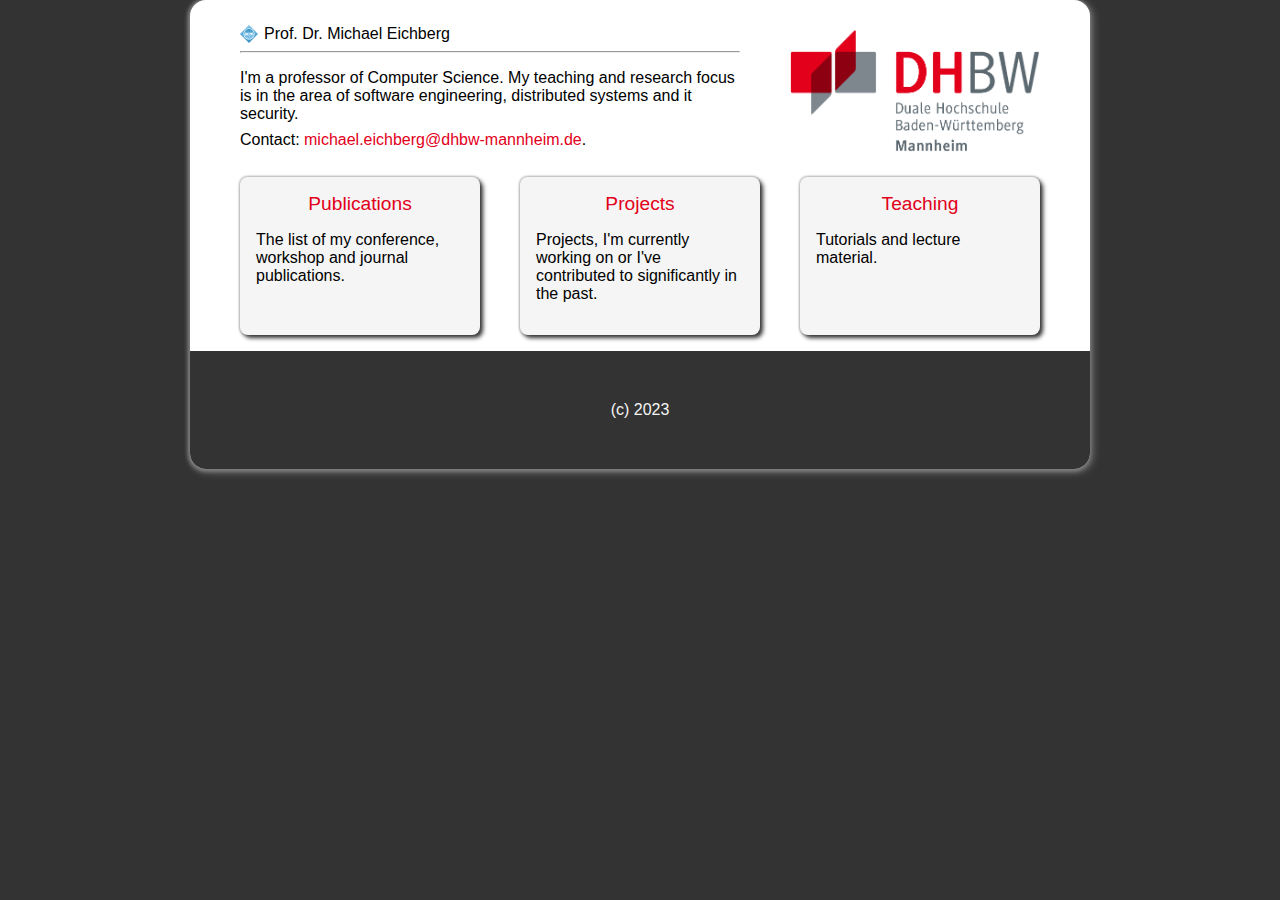
==== index.html @ 2b6a1f26 "initial version" ====
<!DOCTYPE html>
<html>

<head>
    <meta charset="utf-8">
    <title>Prof. Dr. Michael Eichberg - Teaching</title>
    <link rel="stylesheet" href="site.css">
    <style>
        .areas {
            display: flex;
            flex-wrap: wrap;
            width: 100%;
            justify-content: space-between;
        }

        .area {
            box-sizing: border-box;
            width: 30%;
            background-color: whitesmoke;
            padding: 1em;
            border-radius: 0.5em;
            box-shadow: 3px 3px 4px #333, -1px 1px 2px #CCC , -1px -1px 2px #CCC, 1px -1px 2px #CCC ;
        }
        .area:has(a:hover) {
            box-shadow: 3px 3px 4px #333, -3px 3px 4px #CCC , -3px -3px 4px #CCC, 3px -3px 4px #CCC ;
            transition: all 0.2s ease-in-out;
        }
        .area>a {
            width: 100%;
            text-align: center;
            display: block;
            font-size: larger;
        }
        </style>
</head>

<body>

    <div class="header">
        <a href="https://dl.acm.org/profile/81100632194"><img src="acm.svg" style="width:18px;position: absolute;" /></a>
        <span style="font-weight: 400;margin-left: 24px;"> Prof. Dr. Michael Eichberg</span>
        
        <a href="https://www.dhbw-mannheim.de"><img src="logo.png" width="250px"
                style="float: right; margin-left: 50px;margin-top:5px;margin-bottom:25px"> </a>
        <hr>
        <p class="bio">I'm a professor of Computer Science. My teaching and
            research focus is in the area of software engineering, distributed systems and it security.
        </p>
        <p class="my-email">
            Contact: <tt>michael.eichberg</tt><span></span><tt>@</tt><span></span><tt>dhbw-mannheim.de</tt>.
        </p>

    </div>

    <section class="areas" style="display: flex;">
        <section class="area">
            <a href="publications.html">Publications</a>
            <p>
                The list of my conference, workshop and journal publications.
            </p>
        </section>
        <section class="area">
            <a href="projects.html">Projects</a>
            <p>
                Projects, I'm currently working on or I've contributed to significantly in the past.
            </p>
        </section>
        <section class="area">
            <a href="teaching.html">Teaching</a>
            <p>
                Tutorials and lecture material.
            </p>
        </section>
    </section>

    <div class="footer">
        <div id="copyright">(c) 2023</div>
    </div>

</body>

</html>
---- site.css ----
html {
    scroll-behavior: smooth;
    background-color: #333;
}

body {
    font-family: 'Gill Sans', 'Gill Sans MT', Calibri, 'Trebuchet MS', sans-serif;
    background-color: white;
    font-size: 12pt;
    font-weight: 300;
    padding-left: 50px;
    padding-right: 50px;
    padding-top: 25px;
    max-width: 800px;
    margin: auto;
    box-shadow: 2px 2px 8px gray, -1px 2px 4px gray, -1px -1px 4px gray;
    border-radius: 1em;
}

nav {
    width: 100%;
    display: flex;
    justify-content: space-between;
    background-color: whitesmoke;
    border-radius: 0.5em;
    padding: 1em;
    margin-bottom: 25px;
    margin-top: 35px;
    box-sizing: border-box;
    font-size: larger;
    font-weight: bolder;
    box-shadow: 3px 3px 4px #333, -1px 1px 2px #CCC, -1px -1px 2px #CCC, 1px -1px 2px #CCC;
    transition:all 0.3s;
    position: relative;
}

nav>a {
    width: 200px;
    text-align: center;
}

nav:has(a:hover) {
    box-shadow: 3px 3px 4px #333, -3px 3px 4px #CCC, -3px -3px 4px #CCC, 3px -3px 4px #CCC;
    transition: all 0.3s;
}

nav>a.current-page {
    color: black;
    pointer-events: none;
}

h1 {
    font-size: x-large;
}

li {
    margin-bottom: 1em;
}

p.bio {
    margin-bottom: 0.5em;
}

p.my-email {
    margin-top: 0;
    margin-bottom: 1em;
}

p.my-email tt {
    font-family: 'Gill Sans', 'Gill Sans MT', Calibri, 'Trebuchet MS', sans-serif;
    color: rgb(226, 0, 26);
}

section.projects,
section.awards,
section.courses,
section.publications {
    margin-bottom: 14pt;
    display: flex;
    flex-wrap: wrap;
    flex-direction: row;
    justify-content: space-between;
    align-content: flex-start;
    gap: 14pt;
    counter-reset: publication;
}

section.projects::after,
section.awards::after,
section.courses::after,
section.publications::after {
    content: "";
    flex: auto;
    flex-basis: 232px;
    box-sizing: border-box;
    flex-grow: 0;
}

section.course,
section.award,
section.project,
section.publication {
    margin-bottom: 14pt;
    width: 200px;
    background-color: whitesmoke;
    padding: 1em;
    border-radius: 0.5em;
    box-shadow: 3px 3px 4px #333, -1px 1px 2px #CCC, -1px -1px 2px #CCC, 1px -1px 2px #CCC;
    transition: all 0.3s;
}

section.entry::before {
    counter-increment: publication;
    content: "[" counter(publication)"] ";
    font-weight: 400;
    color: #333;
}

:is(section.course,
    section.award,
    section.project,
    section.publication):has(a:hover) {
    box-shadow: 3px 3px 4px #333, -3px 3px 4px #CCC, -3px -3px 4px #CCC, 3px -3px 4px #CCC;
    transition: all 0.3s;
}

section em {
    font-weight: 500;
}

p.authors {
    font-style: italic;
    margin-top: 0.25em;
    font-weight: 350;
    margin-bottom: 0.3em;
}

p.publisher {
    font-weight: 400;
    margin-top: 0.25em;
    margin-bottom: 0.25em;
}

details {
    position: relative;
}

details p {
    position: absolute;
    width: 600px;
    background-color: rgb(104, 98, 98);
    color: white;
    padding: 1em;
    border-radius: 0.5em;
    box-shadow: 4px 4px 6px gray, -4px 4px 6px gray;
}

a:link,
a:visited {
    font-variant: normal;
    text-decoration: none;
    font-weight: 400;
    font-style: normal;
    color: rgb(226, 0, 26);
}

a:hover {
    text-decoration: underline;
}

.footer {
    width: calc(100% + 100px);
    margin-top: 1em;
    padding-top: 50px;
    padding-bottom: 50px;
    background-color: #333;
    color: whitesmoke;
    text-align: center;
    position: relative;
    left: -50px;
    border-radius: 0 0 1em 1em;
}
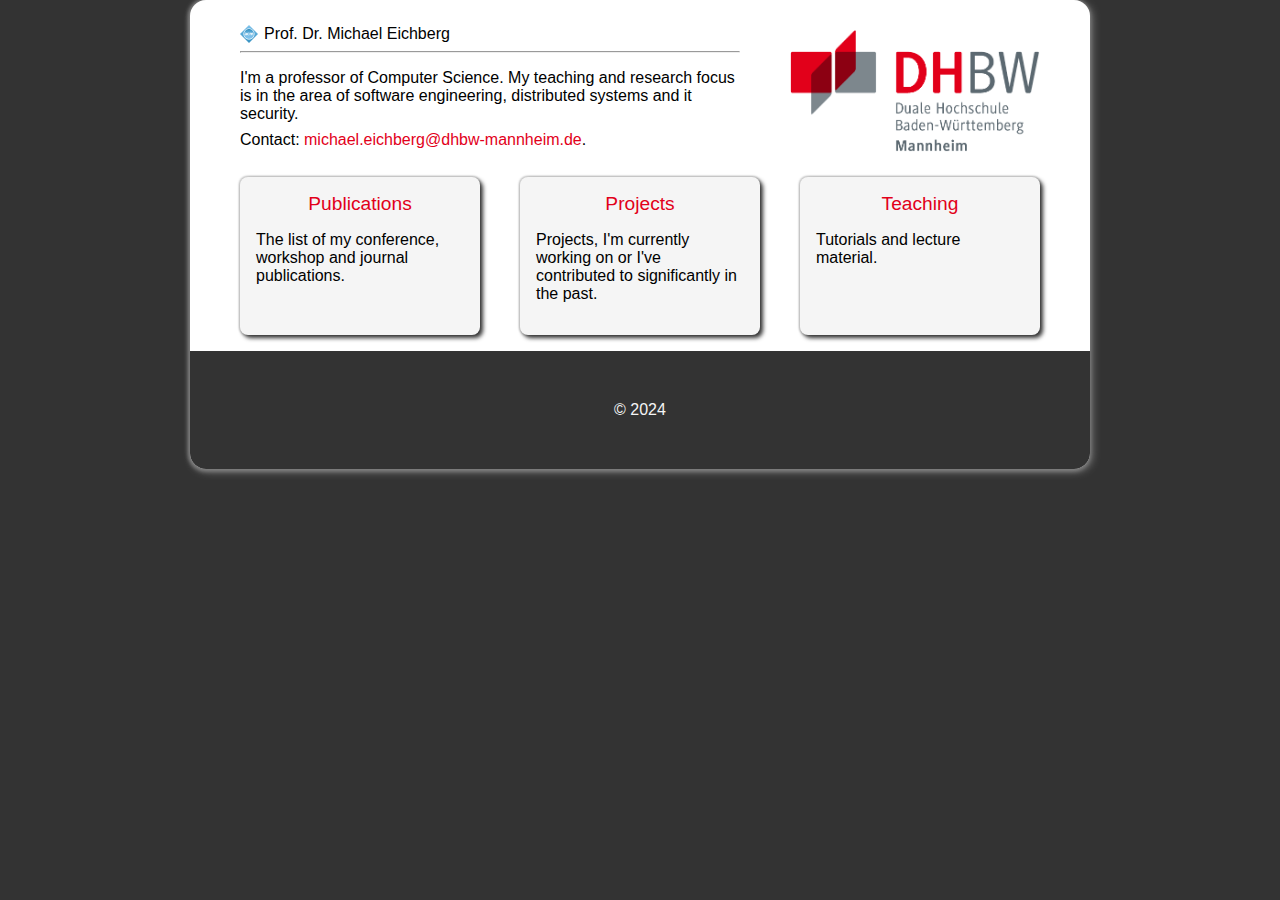
==== commit ef56ac5c: "fixes" ====
--- a/index.html
+++ b/index.html
@@ -36,7 +36,7 @@
 
 <body>
 
-    <div class="header">
+    <header>
         <a href="https://dl.acm.org/profile/81100632194"><img src="acm.svg" style="width:18px;position: absolute;" /></a>
         <span style="font-weight: 400;margin-left: 24px;"> Prof. Dr. Michael Eichberg</span>
         
@@ -49,10 +49,9 @@
         <p class="my-email">
             Contact: <tt>michael.eichberg</tt><span></span><tt>@</tt><span></span><tt>dhbw-mannheim.de</tt>.
         </p>
+    </header>
 
-    </div>
-
-    <section class="areas" style="display: flex;">
+    <div class="areas" style="display: flex;">
         <section class="area">
             <a href="publications.html">Publications</a>
             <p>
@@ -71,11 +70,11 @@
                 Tutorials and lecture material.
             </p>
         </section>
-    </section>
+    </div>
 
-    <div class="footer">
-        <div id="copyright">(c) 2023</div>
-    </div>
+    <footer>
+        <div id="copyright">&copy; 2024</div>
+    </footer>
 
 </body>
 
--- a/site.css
+++ b/site.css
@@ -53,8 +53,14 @@
     font-size: x-large;
 }
 
+ul {
+    padding-inline-start: 1em;
+}
+
 li {
-    margin-bottom: 1em;
+    line-height: 1em;
+    padding-left: 0.1em;
+    margin-bottom: 0.25em;
 }
 
 p.bio {
@@ -71,10 +77,10 @@
     color: rgb(226, 0, 26);
 }
 
-section.projects,
-section.awards,
-section.courses,
-section.publications {
+div.projects,
+div.awards,
+div.courses,
+div.publications {
     margin-bottom: 14pt;
     display: flex;
     flex-wrap: wrap;
@@ -85,10 +91,10 @@
     counter-reset: publication;
 }
 
-section.projects::after,
-section.awards::after,
-section.courses::after,
-section.publications::after {
+div.projects::after,
+div.awards::after,
+div.courses::after,
+div.publications::after {
     content: "";
     flex: auto;
     flex-basis: 232px;
@@ -97,6 +103,7 @@
 }
 
 section.course,
+section.homework,
 section.award,
 section.project,
 section.publication {
@@ -109,6 +116,10 @@
     transition: all 0.3s;
 }
 
+section.homework {
+    background-color: rgba(128, 128, 128, 0.299);
+}
+
 section.entry::before {
     counter-increment: publication;
     content: "[" counter(publication)"] ";
@@ -117,6 +128,7 @@
 }
 
 :is(section.course,
+    section.homework,
     section.award,
     section.project,
     section.publication):has(a:hover) {
@@ -146,11 +158,9 @@
 }
 
 details p {
-    position: absolute;
-    width: 600px;
     background-color: rgb(104, 98, 98);
     color: white;
-    padding: 1em;
+    padding: 0.5em;
     border-radius: 0.5em;
     box-shadow: 4px 4px 6px gray, -4px 4px 6px gray;
 }
@@ -168,7 +178,7 @@
     text-decoration: underline;
 }
 
-.footer {
+footer {
     width: calc(100% + 100px);
     margin-top: 1em;
     padding-top: 50px;
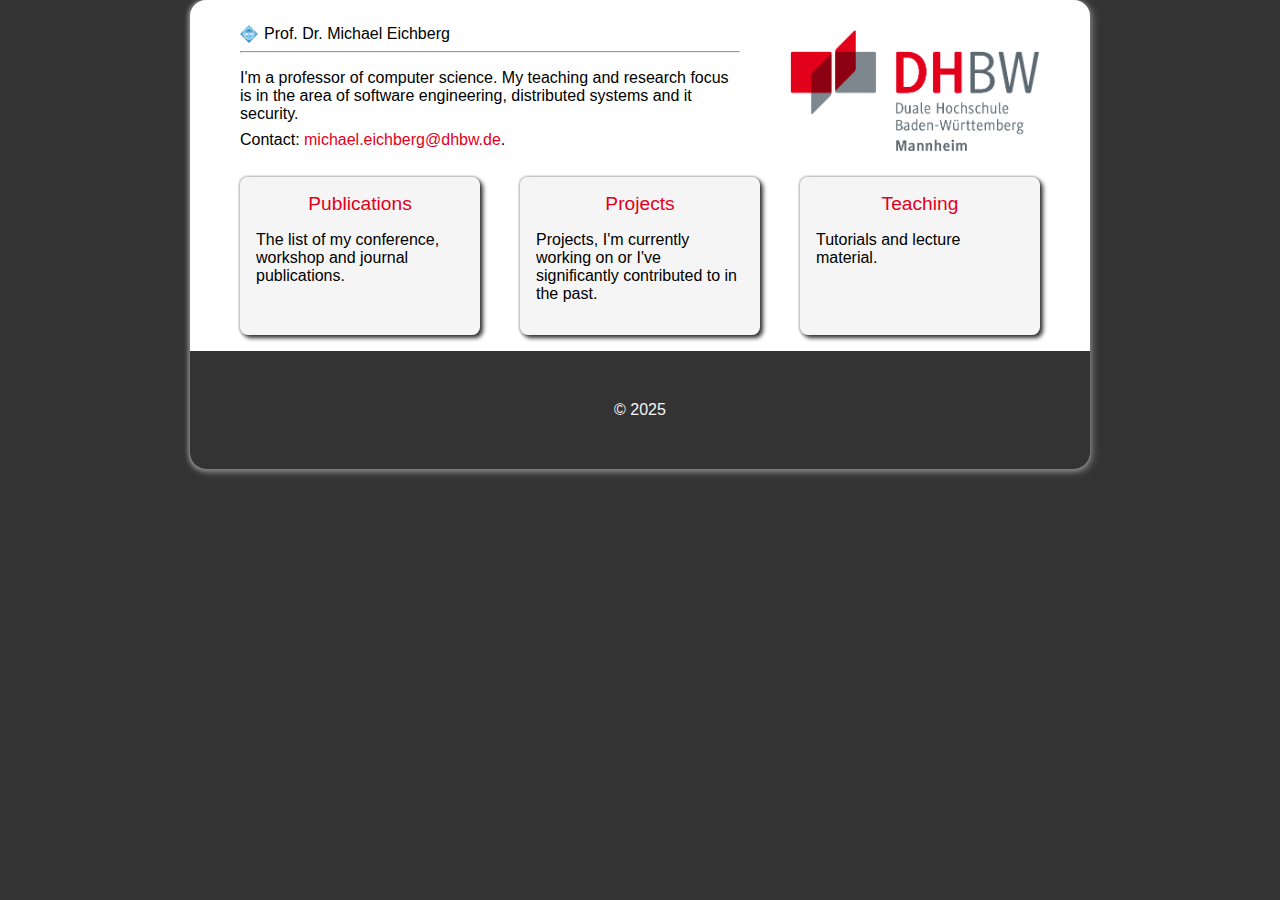
==== commit 72f2034a: "major fixes" ====
--- a/index.html
+++ b/index.html
@@ -19,19 +19,21 @@
             background-color: whitesmoke;
             padding: 1em;
             border-radius: 0.5em;
-            box-shadow: 3px 3px 4px #333, -1px 1px 2px #CCC , -1px -1px 2px #CCC, 1px -1px 2px #CCC ;
+            box-shadow: 3px 3px 4px #333, -1px 1px 2px #CCC, -1px -1px 2px #CCC, 1px -1px 2px #CCC;
+
+            &:has(a:hover) {
+                box-shadow: 3px 3px 4px #333, -3px 3px 4px #CCC, -3px -3px 4px #CCC, 3px -3px 4px #CCC;
+                transition: all 0.2s ease-in-out;
+            }
+
+            &>a {
+                width: 100%;
+                text-align: center;
+                display: block;
+                font-size: larger;
+            }
         }
-        .area:has(a:hover) {
-            box-shadow: 3px 3px 4px #333, -3px 3px 4px #CCC , -3px -3px 4px #CCC, 3px -3px 4px #CCC ;
-            transition: all 0.2s ease-in-out;
-        }
-        .area>a {
-            width: 100%;
-            text-align: center;
-            display: block;
-            font-size: larger;
-        }
-        </style>
+    </style>
 </head>
 
 <body>
@@ -43,15 +45,15 @@
         <a href="https://www.dhbw-mannheim.de"><img src="logo.png" width="250px"
                 style="float: right; margin-left: 50px;margin-top:5px;margin-bottom:25px"> </a>
         <hr>
-        <p class="bio">I'm a professor of Computer Science. My teaching and
+        <p class="bio">I'm a professor of computer science. My teaching and
             research focus is in the area of software engineering, distributed systems and it security.
         </p>
         <p class="my-email">
-            Contact: <tt>michael.eichberg</tt><span></span><tt>@</tt><span></span><tt>dhbw-mannheim.de</tt>.
+            Contact: <tt>michael.eichberg</tt><span></span><tt>@</tt><span></span><tt>dhbw.de</tt>.
         </p>
     </header>
 
-    <div class="areas" style="display: flex;">
+    <div class="areas">
         <section class="area">
             <a href="publications.html">Publications</a>
             <p>
@@ -61,7 +63,7 @@
         <section class="area">
             <a href="projects.html">Projects</a>
             <p>
-                Projects, I'm currently working on or I've contributed to significantly in the past.
+                Projects, I'm currently working on or I've significantly contributed to in the past.
             </p>
         </section>
         <section class="area">
@@ -73,7 +75,7 @@
     </div>
 
     <footer>
-        <div id="copyright">&copy; 2024</div>
+        <div id="copyright">&copy; 2025</div>
     </footer>
 
 </body>
--- a/site.css
+++ b/site.css
@@ -32,22 +32,23 @@
     box-shadow: 3px 3px 4px #333, -1px 1px 2px #CCC, -1px -1px 2px #CCC, 1px -1px 2px #CCC;
     transition:all 0.3s;
     position: relative;
+
+    >a {
+    width: 200px;
+    text-align: center;
+    &.current-page {
+        color: black;
+        pointer-events: none;
+    }
+    
 }
 
-nav>a {
-    width: 200px;
-    text-align: center;
-}
-
-nav:has(a:hover) {
+&:has(a:hover) {
     box-shadow: 3px 3px 4px #333, -3px 3px 4px #CCC, -3px -3px 4px #CCC, 3px -3px 4px #CCC;
     transition: all 0.3s;
 }
+}
 
-nav>a.current-page {
-    color: black;
-    pointer-events: none;
-}
 
 h1 {
     font-size: x-large;
@@ -82,6 +83,7 @@
 div.courses,
 div.publications {
     margin-bottom: 14pt;
+    position: relative;
     display: flex;
     flex-wrap: wrap;
     flex-direction: row;
@@ -153,16 +155,19 @@
     margin-bottom: 0.25em;
 }
 
-details {
-    position: relative;
-}
-
 details p {
-    background-color: rgb(104, 98, 98);
-    color: white;
     padding: 0.5em;
     border-radius: 0.5em;
+    
+    position: absolute;
+    z-index: 1 ;
+    left: 0;
+    translate: 0 -1em;
+    
     box-shadow: 4px 4px 6px gray, -4px 4px 6px gray;
+    
+    color: white;
+    background-color: rgb(104, 98, 98);
 }
 
 a:link,
